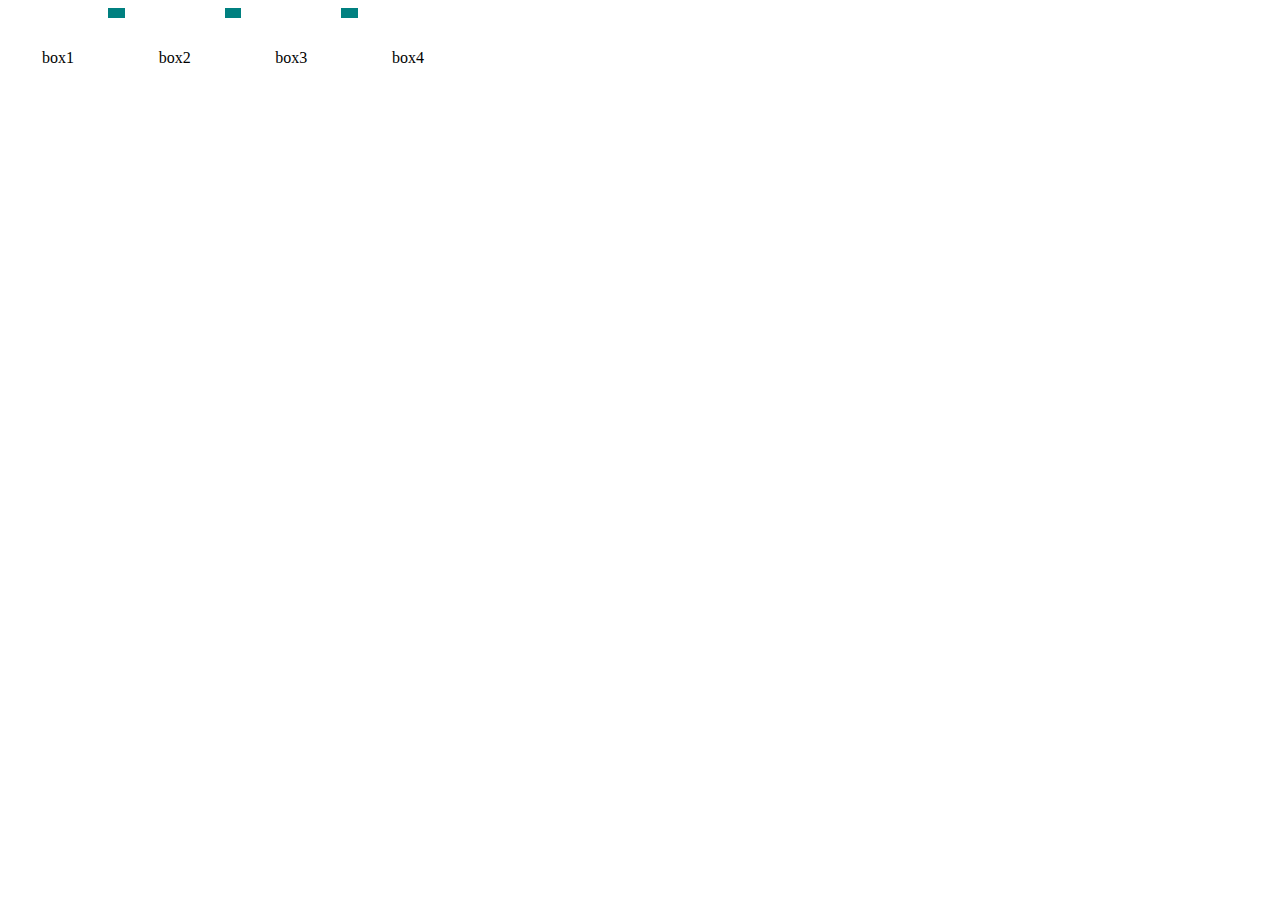
==== Dom manipulation/Index.html @ d0ba6827 "cn" ====
<!DOCTYPE html>
<html lang="en">

<head>
    <meta charset="UTF-8">
    <meta name="viewport" content="width=device-width, initial-scale=1.0">
    <title>Dom manipulation</title>
    <link rel="stylesheet" href="style.css">
</head>

<body>

    <dvi class="container">
        <div class="box" id="box1">box1</div>
        <div class="box" id="box2">box2</div>
        <div class="box" id="box3">box3</div>
        <div class="box" id="box4">box4</div>
    </dvi>



    <script src="script.js"></script>
</body>

</html>
---- Dom manipulation/style.css ----
.container {
    background-color: teal;
    display: flex;
    flex-wrap: wrap;
    justify-content: space-between;
    align-items: center;
    width: 450px;
    height: 10px;
    row-gap: 10px;
}

.box {
    width: 100px;
    height: 100px;
    background-color: white;
    display: flex;
    flex-shrink: 0;
    justify-content: center;
    align-items: center;

}
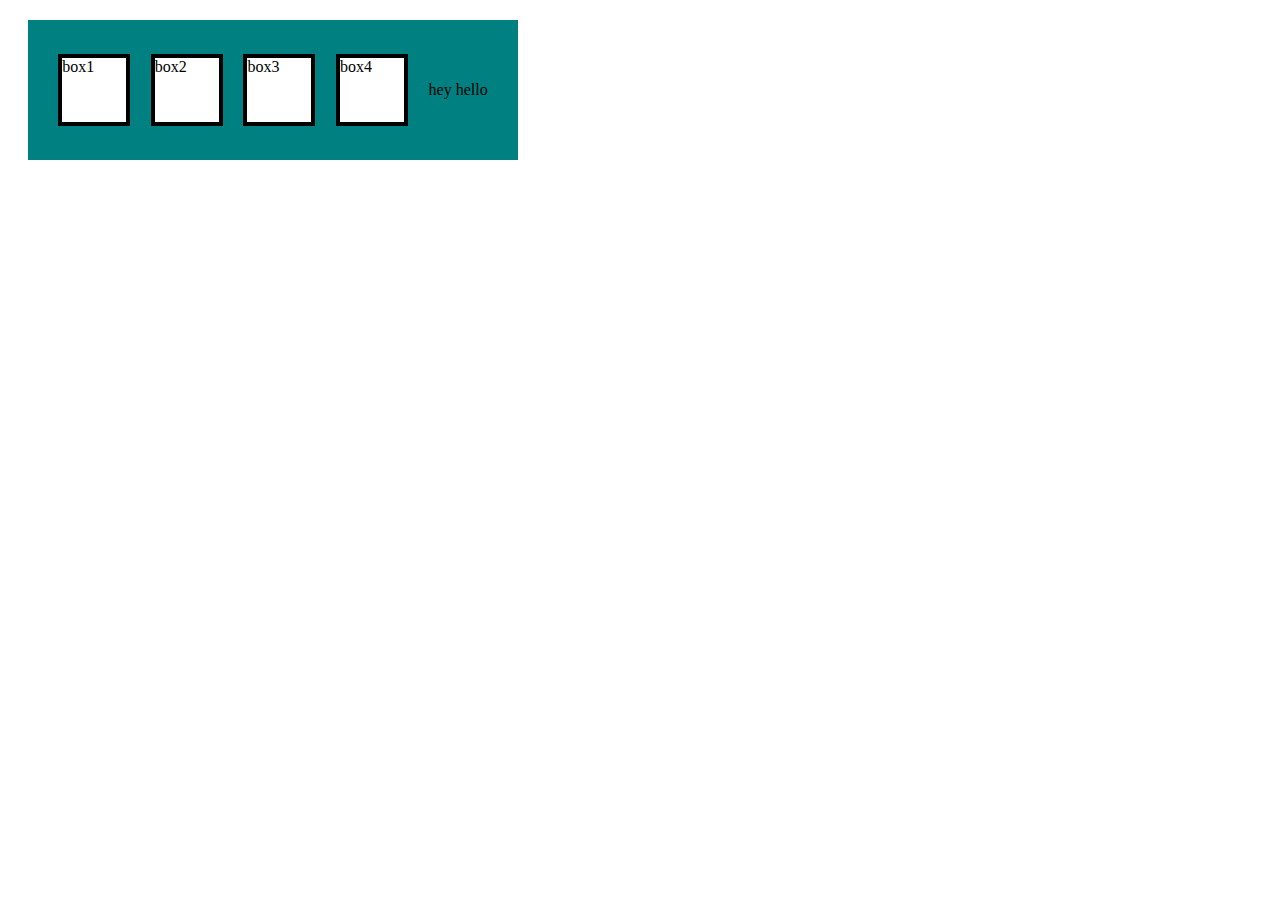
==== commit 1866751d: "cons" ====
--- a/Dom manipulation/Index.html
+++ b/Dom manipulation/Index.html
@@ -10,8 +10,8 @@
 
 <body>
 
-    <dvi class="container">
-        <div class="box" id="box1">box1</div>
+    <dvi class="container" id="c1">
+        <div class="box round-border" id="box1">box1</div>
         <div class="box" id="box2">box2</div>
         <div class="box" id="box3">box3</div>
         <div class="box" id="box4">box4</div>
--- a/Dom manipulation/style.css
+++ b/Dom manipulation/style.css
@@ -2,20 +2,19 @@
     background-color: teal;
     display: flex;
     flex-wrap: wrap;
-    justify-content: space-between;
+    justify-content: space-around;
     align-items: center;
     width: 450px;
-    height: 10px;
-    row-gap: 10px;
+    height: 100px;
+    margin: 20px;
+    padding: 20px;
 }
 
 .box {
-    width: 100px;
-    height: 100px;
+
+    display: flex;
     background-color: white;
-    display: flex;
-    flex-shrink: 0;
-    justify-content: center;
-    align-items: center;
-
+    border: 4px solid black;
+    height: 8ch;
+    width: 8ch;
 }